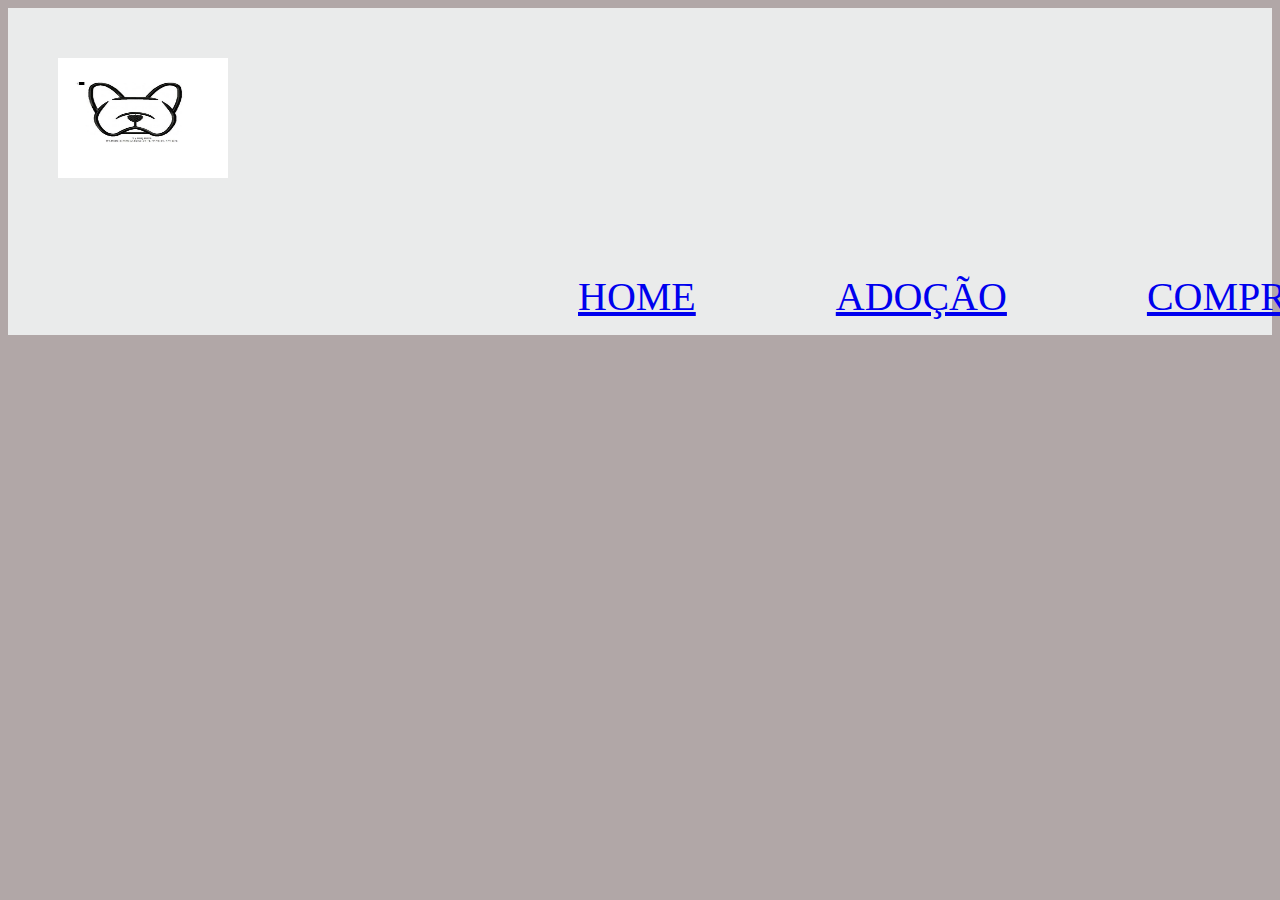
==== Adoção.html @ fa0b8a31 "." ====
<!DOCTYPE html>
<html lang="port-br">
<head>
    <meta charset="UTF-8">
    <meta name="viewport" content="width=device-width, initial-scale=1.0">
    <title>Adoção</title>
    <link rel="stylesheet" href="style.css">
</head>
<body>
    <header class="cabecalho">
        <img class="logo_dcabecalho" src="cachorro-silhueta-9x8cm-matriz-pes-jef-dst-xxx-exp-matriz.webp" alt="">
        <ul class= "lista_cabecalho"> 
    <li class="item_lista_cabecalho"><a href="index.html"> Home</a></li>
        <li class="item_lista_cabecalho"><a href="Adoção.html"> Adoção </a></li>
        <li class="item_lista_cabecalho"><a href="Compras.html">Compras </a></li>
    </ul>
        </header>
    </header>
   

</body>
</html>
---- style.css ----
body{
    background: rgb(177, 167, 167);
}
h1{
    font-size: 60px;
    color: black;
    text-align: center;
}
p{
    font-size: 50px;
    color: rgb(18, 19, 18);
    text-align: justify;
    margin-left: 700px;
}
img{
    width: 300px;
    height: 300px;
    margin: 60px;
    margin-left: 200px;
    margin-top: 200px;
}
.logo_dcabecalho{
    width: 170px;
    margin-left:50px;
    margin-top: 50px;
    height: 120px;

}
.cabecalho{
    background-color: rgb(234, 235, 235);
}
.lista_cabecalho{
    display: flex;
    margin-left: 405px;
}
.item_lista_cabecalho{
    color: brown;
    list-style: none;
    text-transform: uppercase;
    font-size: 40px;
    padding: 15px;
    margin-left: 110px;
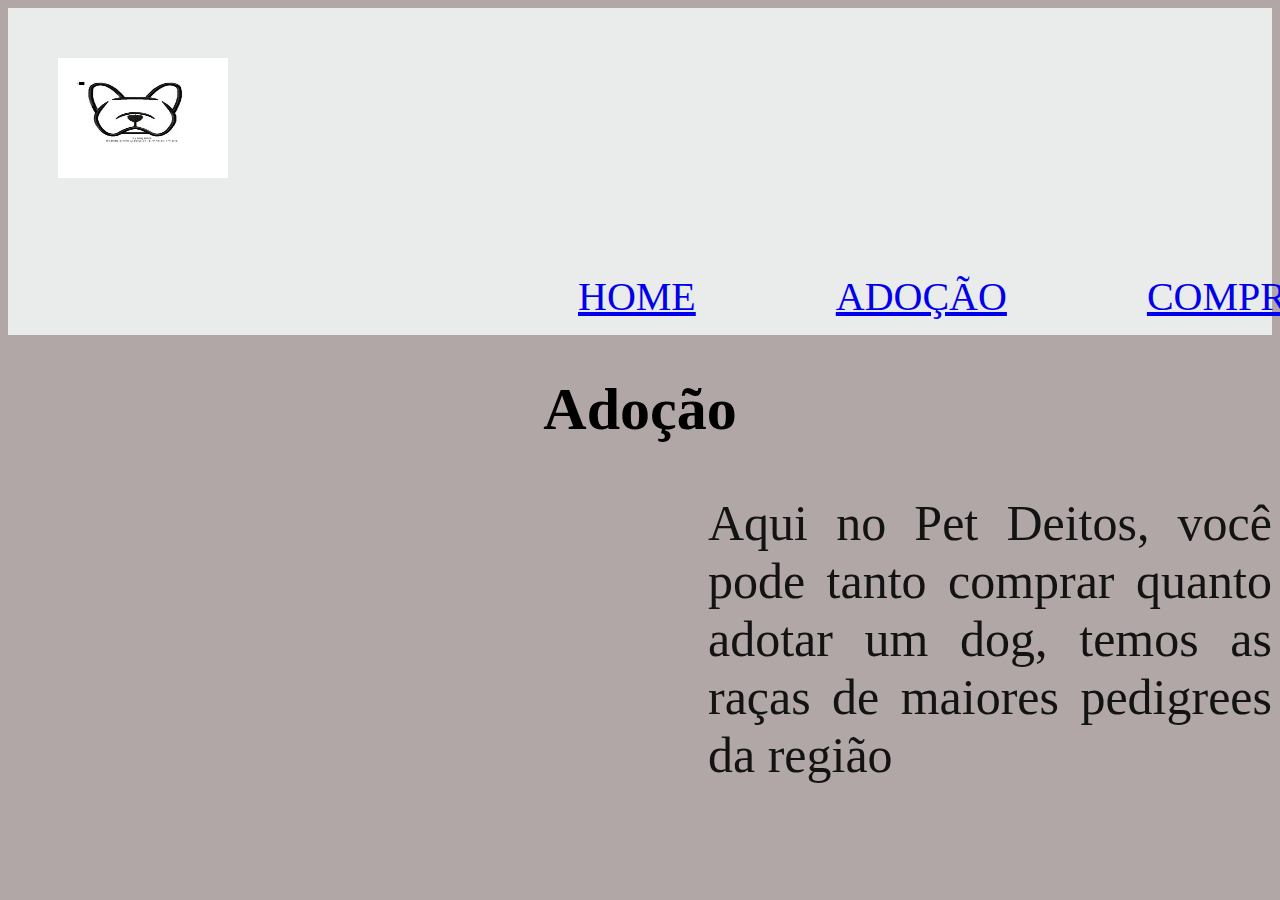
==== commit ef3cf3de: "." ====
--- a/Adoção.html
+++ b/Adoção.html
@@ -14,8 +14,10 @@
         <li class="item_lista_cabecalho"><a href="Adoção.html"> Adoção </a></li>
         <li class="item_lista_cabecalho"><a href="Compras.html">Compras </a></li>
     </ul>
-        </header>
-    </header>
+         </header>
+
+         <h1>Adoção</h1>
+         <p>Aqui no Pet Deitos, você pode tanto comprar quanto adotar um dog, temos as raças de maiores pedigrees da região</p>
    
 
 </body>
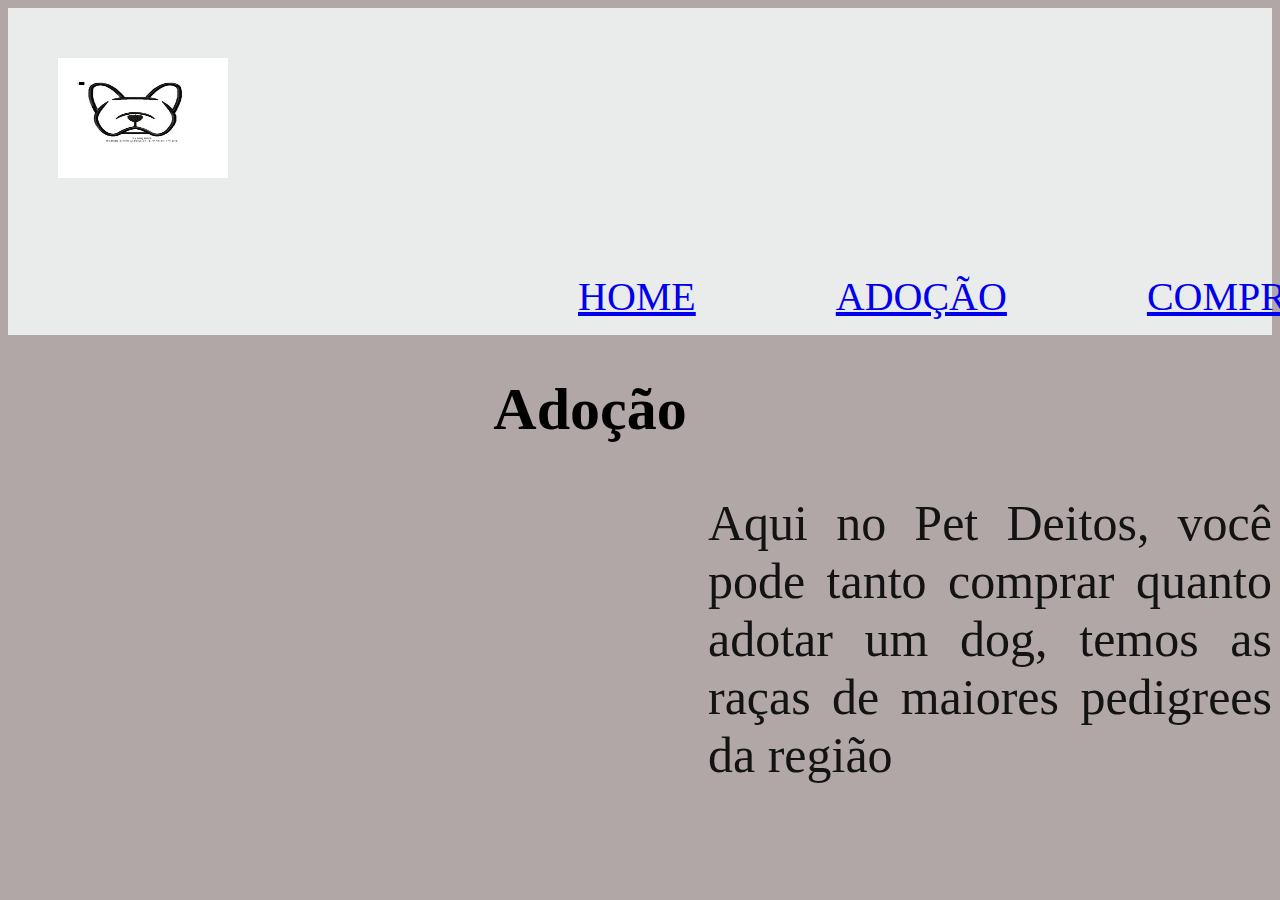
==== commit 6bfe3927: "g" ====
--- a/Adoção.html
+++ b/Adoção.html
@@ -5,6 +5,7 @@
     <meta name="viewport" content="width=device-width, initial-scale=1.0">
     <title>Adoção</title>
     <link rel="stylesheet" href="style.css">
+    <link rel="stylesheet" href="adoção.css">
 </head>
 <body>
     <header class="cabecalho">
@@ -16,7 +17,7 @@
     </ul>
          </header>
 
-         <h1>Adoção</h1>
+         <h1 class="adocaotitulo">Adoção</h1>
          <p>Aqui no Pet Deitos, você pode tanto comprar quanto adotar um dog, temos as raças de maiores pedigrees da região</p>
    
 
--- a/adoção.css
+++ b/adoção.css
@@ -0,0 +1,4 @@
+.adocaotitulo{
+    margin-right:  100px;
+
+}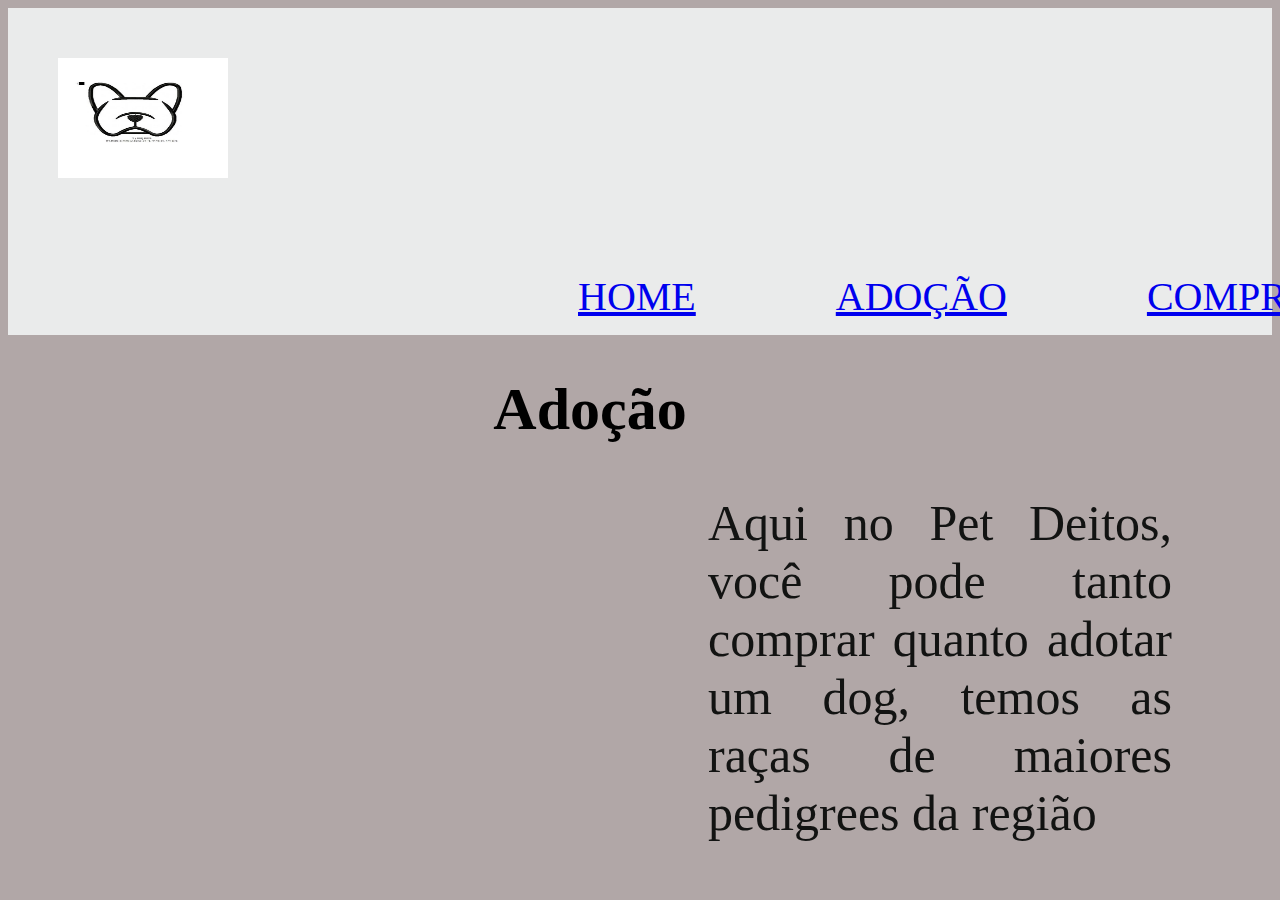
==== commit ee4bc8ff: "a" ====
--- a/Adoção.html
+++ b/Adoção.html
@@ -5,7 +5,7 @@
     <meta name="viewport" content="width=device-width, initial-scale=1.0">
     <title>Adoção</title>
     <link rel="stylesheet" href="style.css">
-    <link rel="stylesheet" href="adoção.css">
+    <link rel="stylesheet" href="adocao.css">
 </head>
 <body>
     <header class="cabecalho">
@@ -18,7 +18,7 @@
          </header>
 
          <h1 class="adocaotitulo">Adoção</h1>
-         <p>Aqui no Pet Deitos, você pode tanto comprar quanto adotar um dog, temos as raças de maiores pedigrees da região</p>
+         <p class="adocaotexto">Aqui no Pet Deitos, você pode tanto comprar quanto adotar um dog, temos as raças de maiores pedigrees da região</p>
    
 
 </body>
--- a/adocao.css
+++ b/adocao.css
@@ -0,0 +1,7 @@
+.adocaotitulo{
+    margin-right: 100px;
+
+}
+.adocaotexto{
+    margin-right: 100px;
+}